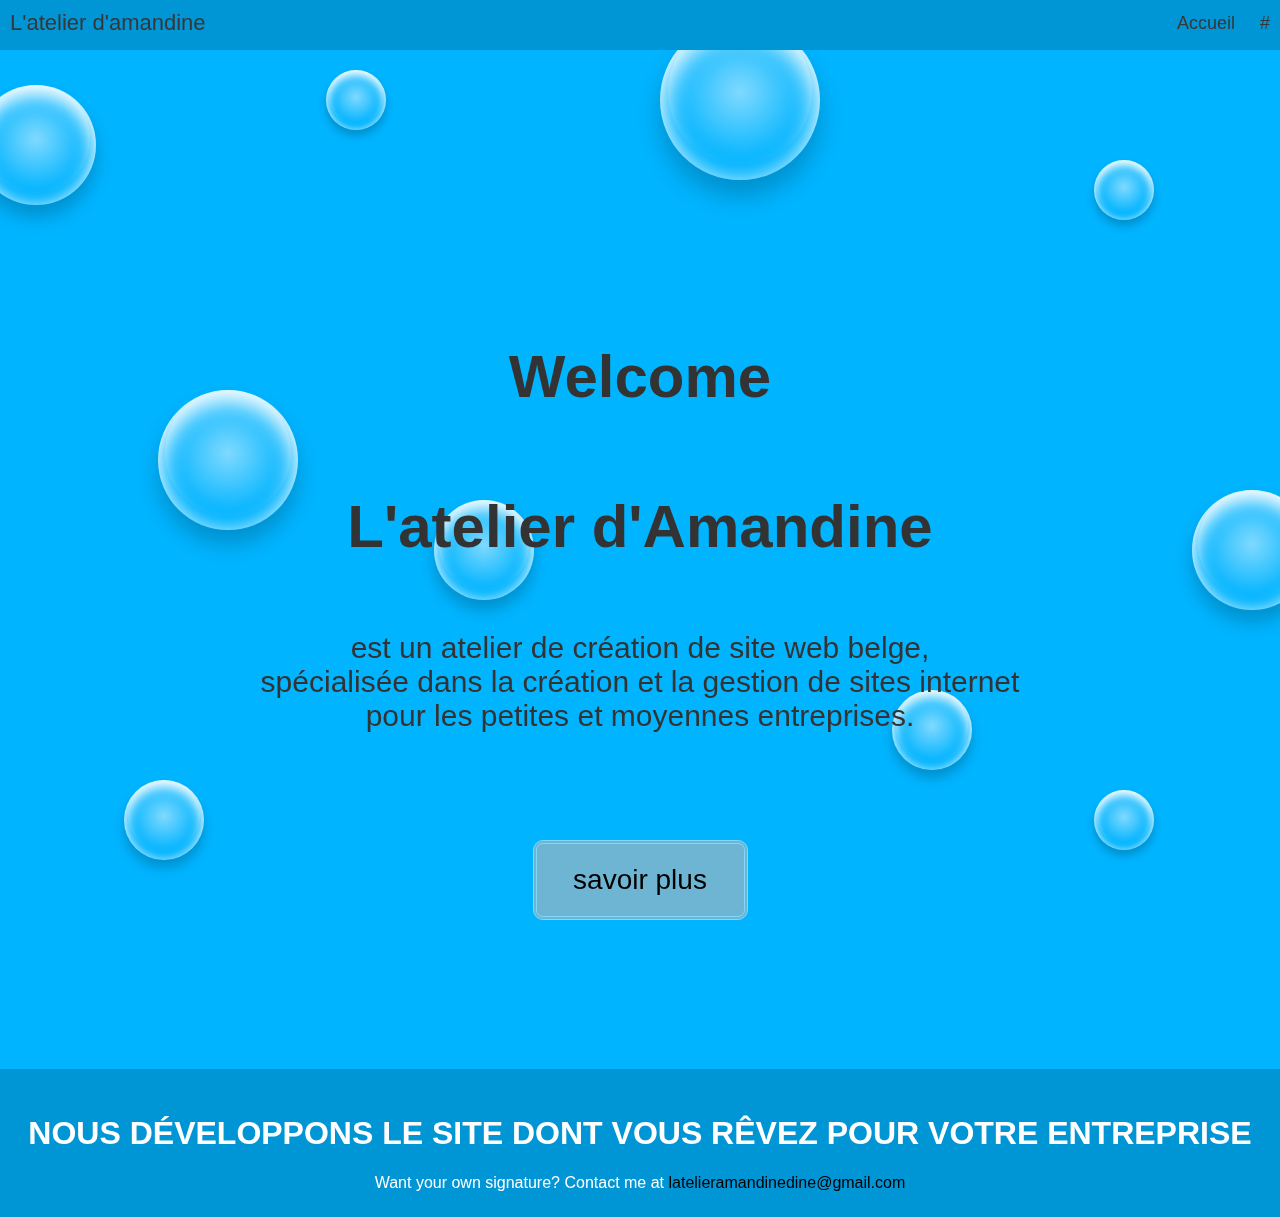
==== index.html @ c36b7c37 "monpremiercommite" ====
<!DOCTYPE html>
<html lang="en">
<head>
    <meta charset="UTF-8">
    <meta http-equiv="X-UA-Compatible" content="IE=edge">
    <meta name="viewport" content="width=device-width, initial-scale=1.0">
    <link rel="stylesheet" href="./public/CSS/index.css">
    <title>Document</title>
</head>
<body>
    <header>
        <div class="nav">
            <input type="checkbox" id="nav-check">
            <div class="nav-header">
              <div class="nav-title">
            L'atelier d'amandine
              </div>
            </div>
            <div class="nav-btn">
              <label for="nav-check">
                <span></span>
                <span></span>
                <span></span>
              </label>
            </div>
            
            <div class="nav-links">
              <a href="./index.html" target="_blank">Accueil</a>
              <a href="#" target="_blank">#</a>
            </div>
          </div>
          <br><br>
          <br><br>
          <br><br>
          <br><br>
          <br><br>
          <br><br>
    </header>
    <br><br>
    <div class="animation">
        <div id="background-wrap">
            <div class="bubble x1"></div>
            <div class="bubble x2"></div>
            <div class="bubble x3"></div>
            <div class="bubble x4"></div>
            <div class="bubble x5"></div>
            <div class="bubble x6"></div>
            <div class="bubble x7"></div>
            <div class="bubble x8"></div>
            <div class="bubble x9"></div>
            <div class="bubble x10"></div>
        </div>
    </div>  
    <div class="textes">
<h1>Welcome</h1>
    </div>
    <div class="textes">
<h1>L'atelier d'Amandine</h1>
</div>
<div class="textes_para">
<p>est un atelier de création de site web belge,<br>
spécialisée dans la création et la gestion de sites internet<br>
pour les petites et moyennes entreprises.
</p>
</div>
<br><br>
<br><br>
<div class="bouton">
<div class="button">
    <a href="./public/HTML/home.html" target="_blank"><span>savoir plus</span></a>
</div>
</div>
    <br><br>
    <br><br>
    <br><br>
    <br><br>
      <footer>
        <h1>NOUS DÉVELOPPONS
          LE SITE DONT VOUS RÊVEZ
          POUR VOTRE ENTREPRISE</h1>
          Want your own signature? Contact me at <a href="mailto:veratrion@gmail.com">latelieramandinedine@gmail.com</a>
      </footer>
 </div>
</body>
</html>
---- public/CSS/index.css ----
* {
    box-sizing: border-box;
  }
  
  body {
    margin: 0px;
    font-family: 'segoe ui';
  }
  
  .nav {
    height: 50px;
    width: 100%;
    background-color: #0095d5;
    position: relative;
  }
  
  .nav > .nav-header {
    display: inline;
  }
  
  .nav > .nav-header > .nav-title {
    display: inline-block;
    font-size: 22px;
    color: rgb(55, 55, 55);
    padding: 10px 10px 10px 10px;
  }
  
  .nav > .nav-btn {
    display: none;
  }
  
  .nav > .nav-links {
    display: inline;
    float: right;
    font-size: 18px;
  }
  
  .nav > .nav-links > a {
    display: inline-block;
    padding: 13px 10px 13px 10px;
    text-decoration: none;
    color: rgb(55, 55, 55);
  }
  
  .nav > .nav-links > a:hover {
    background-color: #0095d5;
  }
  
  .nav > #nav-check {
    display: none;
  }
  
  @media (max-width:600px) {
    .nav > .nav-btn {
      display: inline-block;
      position: absolute;
      right: 0px;
      top: 0px;
    }
    .nav > .nav-btn > label {
      display: inline-block;
      width: 50px;
      height: 50px;
      padding: 13px;
    }
    .nav > .nav-btn > label:hover,.nav  #nav-check:checked ~ .nav-btn > label {
      background-color: #0095d5;
    }
    .nav > .nav-btn > label > span {
      display: block;
      width: 25px;
      height: 10px;
      border-top: 2px solid #eee;
    }
    .nav > .nav-links {
      position: absolute;
      display: block;
      width: 100%;
      background-color: #0095d5;
      height: 0px;
      transition: all 0.3s ease-in;
      overflow-y: hidden;
      top: 50px;
      left: 0px;
    }
    .nav > .nav-links > a {
      display: block;
      width: 100%;
    }
    .nav > #nav-check:not(:checked) ~ .nav-links {
      height: 0px;
    }
    .nav > #nav-check:checked ~ .nav-links {
      height: calc(100vh - 50px);
      overflow-y: auto;
    }
  }
    /**/
    footer {
        background-color: #0095d5;
        color: white;
        padding: 25px;
        text-align: center;
    }
        a {
            text-decoration: none;
            color: black;
        }
        /**/
        body {
          background: #00b4ff;
          color: #333;
          font: 100% Lato, Arial, Sans Serif;
          height: 100vh;
          margin: 0;
          padding: 0;
          overflow-x: hidden;
        }
        
        #background-wrap {
            bottom: 0;
          left: 0;
          position: fixed;
          right: 0;
          top: 0;
          z-index: -1;
        }
        
        /* KEYFRAMES */
        
        @-webkit-keyframes animateBubble {
            0% {
                margin-top: 1000px;
            }
            100% {
                margin-top: -100%;
            }
        }
        
        @-moz-keyframes animateBubble {
            0% {
                margin-top: 1000px;
            }
            100% {
                margin-top: -100%;
            }
        }
        
        @keyframes animateBubble {
            0% {
                margin-top: 1000px;
            }
            100% {
                margin-top: -100%;
            }
        }
        
        @-webkit-keyframes sideWays { 
            0% { 
                margin-left:0px;
            }
            100% { 
                margin-left:50px;
            }
        }
        
        @-moz-keyframes sideWays { 
            0% { 
                margin-left:0px;
            }
            100% { 
                margin-left:50px;
            }
        }
        
        @keyframes sideWays { 
            0% { 
                margin-left:0px;
            }
            100% { 
                margin-left:50px;
            }
        }
        
        /* ANIMATIONS */
        
        .x1 {
            -webkit-animation: animateBubble 25s linear infinite, sideWays 2s ease-in-out infinite alternate;
          -moz-animation: animateBubble 25s linear infinite, sideWays 2s ease-in-out infinite alternate;
          animation: animateBubble 25s linear infinite, sideWays 2s ease-in-out infinite alternate;
          
          left: -5%;
          top: 5%;
          
          -webkit-transform: scale(0.6);
          -moz-transform: scale(0.6);
          transform: scale(0.6);
        }
        
        .x2 {
            -webkit-animation: animateBubble 20s linear infinite, sideWays 4s ease-in-out infinite alternate;
          -moz-animation: animateBubble 20s linear infinite, sideWays 4s ease-in-out infinite alternate;
          animation: animateBubble 20s linear infinite, sideWays 4s ease-in-out infinite alternate;
          
          left: 5%;
          top: 80%;
          
          -webkit-transform: scale(0.4);
          -moz-transform: scale(0.4);
          transform: scale(0.4);
        }
        
        .x3 {
            -webkit-animation: animateBubble 28s linear infinite, sideWays 2s ease-in-out infinite alternate;
          -moz-animation: animateBubble 28s linear infinite, sideWays 2s ease-in-out infinite alternate;
          animation: animateBubble 28s linear infinite, sideWays 2s ease-in-out infinite alternate;
          
          left: 10%;
          top: 40%;
          
          -webkit-transform: scale(0.7);
          -moz-transform: scale(0.7);
          transform: scale(0.7);
        }
        
        .x4 {
            -webkit-animation: animateBubble 22s linear infinite, sideWays 3s ease-in-out infinite alternate;
          -moz-animation: animateBubble 22s linear infinite, sideWays 3s ease-in-out infinite alternate;
          animation: animateBubble 22s linear infinite, sideWays 3s ease-in-out infinite alternate;
          
          left: 20%;
          top: 0;
          
          -webkit-transform: scale(0.3);
          -moz-transform: scale(0.3);
          transform: scale(0.3);
        }
        
        .x5 {
            -webkit-animation: animateBubble 29s linear infinite, sideWays 4s ease-in-out infinite alternate;
          -moz-animation: animateBubble 29s linear infinite, sideWays 4s ease-in-out infinite alternate;
          animation: animateBubble 29s linear infinite, sideWays 4s ease-in-out infinite alternate;
          
          left: 30%;
          top: 50%;
          
          -webkit-transform: scale(0.5);
          -moz-transform: scale(0.5);
          transform: scale(0.5);
        }
        
        .x6 {
            -webkit-animation: animateBubble 21s linear infinite, sideWays 2s ease-in-out infinite alternate;
          -moz-animation: animateBubble 21s linear infinite, sideWays 2s ease-in-out infinite alternate;
          animation: animateBubble 21s linear infinite, sideWays 2s ease-in-out infinite alternate;
          
          left: 50%;
          top: 0;
          
          -webkit-transform: scale(0.8);
          -moz-transform: scale(0.8);
          transform: scale(0.8);
        }
        
        .x7 {
            -webkit-animation: animateBubble 20s linear infinite, sideWays 2s ease-in-out infinite alternate;
          -moz-animation: animateBubble 20s linear infinite, sideWays 2s ease-in-out infinite alternate;
          animation: animateBubble 20s linear infinite, sideWays 2s ease-in-out infinite alternate;
          
          left: 65%;
          top: 70%;
          
          -webkit-transform: scale(0.4);
          -moz-transform: scale(0.4);
          transform: scale(0.4);
        }
        
        .x8 {
            -webkit-animation: animateBubble 22s linear infinite, sideWays 3s ease-in-out infinite alternate;
          -moz-animation: animateBubble 22s linear infinite, sideWays 3s ease-in-out infinite alternate;
          animation: animateBubble 22s linear infinite, sideWays 3s ease-in-out infinite alternate;
          
          left: 80%;
          top: 10%;
          
          -webkit-transform: scale(0.3);
          -moz-transform: scale(0.3);
          transform: scale(0.3);
        }
        
        .x9 {
            -webkit-animation: animateBubble 29s linear infinite, sideWays 4s ease-in-out infinite alternate;
          -moz-animation: animateBubble 29s linear infinite, sideWays 4s ease-in-out infinite alternate;
          animation: animateBubble 29s linear infinite, sideWays 4s ease-in-out infinite alternate;
          
          left: 90%;
          top: 50%;
          
          -webkit-transform: scale(0.6);
          -moz-transform: scale(0.6);
          transform: scale(0.6);
        }
        
        .x10 {
            -webkit-animation: animateBubble 26s linear infinite, sideWays 2s ease-in-out infinite alternate;
          -moz-animation: animateBubble 26s linear infinite, sideWays 2s ease-in-out infinite alternate;
          animation: animateBubble 26s linear infinite, sideWays 2s ease-in-out infinite alternate;
          
          left: 80%;
          top: 80%;
          
          -webkit-transform: scale(0.3);
          -moz-transform: scale(0.3);
          transform: scale(0.3);
        }
        
        /* OBJECTS */
        
        .bubble {
            -webkit-border-radius: 50%;
          -moz-border-radius: 50%;
          border-radius: 50%;
          
            -webkit-box-shadow: 0 20px 30px rgba(0, 0, 0, 0.2), inset 0px 10px 30px 5px rgba(255, 255, 255, 1);
          -moz-box-shadow: 0 20px 30px rgba(0, 0, 0, 0.2), inset 0px 10px 30px 5px rgba(255, 255, 255, 1);
          box-shadow: 0 20px 30px rgba(0, 0, 0, 0.2), inset 0px 10px 30px 5px rgba(255, 255, 255, 1);
          
            height: 200px;
          position: absolute;
          width: 200px;
        }
        
        .bubble:after {
            background: -moz-radial-gradient(center, ellipse cover,  rgba(255,255,255,0.5) 0%, rgba(255,255,255,0) 70%); /* FF3.6+ */
            background: -webkit-gradient(radial, center center, 0px, center center, 100%, color-stop(0%,rgba(255,255,255,0.5)), color-stop(70%,rgba(255,255,255,0))); /* Chrome,Safari4+ */
            background: -webkit-radial-gradient(center, ellipse cover,  rgba(255,255,255,0.5) 0%,rgba(255,255,255,0) 70%); /* Chrome10+,Safari5.1+ */
            background: -o-radial-gradient(center, ellipse cover,  rgba(255,255,255,0.5) 0%,rgba(255,255,255,0) 70%); /* Opera 12+ */
            background: -ms-radial-gradient(center, ellipse cover,  rgba(255,255,255,0.5) 0%,rgba(255,255,255,0) 70%); /* IE10+ */
            background: radial-gradient(ellipse at center,  rgba(255,255,255,0.5) 0%,rgba(255,255,255,0) 70%); /* W3C */
            filter: progid:DXImageTransform.Microsoft.gradient( startColorstr='#80ffffff', endColorstr='#00ffffff',GradientType=1 ); /* IE6-9 fallback on horizontal gradient */
        
          -webkit-border-radius: 50%;
          -moz-border-radius: 50%;
          border-radius: 50%;
          
            -webkit-box-shadow: inset 0 20px 30px rgba(255, 255, 255, 0.3);
          -moz-box-shadow: inset 0 20px 30px rgba(255, 255, 255, 0.3);
          box-shadow: inset 0 20px 30px rgba(255, 255, 255, 0.3);
          
          content: "";
            height: 180px;
          left: 10px;
          position: absolute;
          width: 180px;
        }
        /**/
        .textes{
          text-align: center;
          display: flex;
          justify-content: center;
        }
        .textes_para{
          text-align: center;
          display: flex;
          justify-content: center;
          font-size: 20px;
        }
/**/
.button {
  display: inline-block;
  background-color: #6eb5d3;
  border-radius: 10px;
  border: 4px double #82d7fc;
  color: #82d7fc;
  text-align: center;
  font-size: 28px;
  padding: 20px;
  width: 215px;
  transition: all 0.5s;
  cursor: pointer;
  margin: 5px;
  display: flex;
  justify-content: center;
  align-items: center;
}
.button span {
  cursor: pointer;
  display: inline-block;
  position: relative;
  transition: 0.5s;
}
.button span:after {
  content: "\00bb";
  position: absolute;
  opacity: 0;
  top: 0;
  right: -20px;
  transition: 0.5s;
}
.button:hover {
  background-color: #0095d5;
  display: flex;

}
.button:hover span {
  padding-right: 25px;
}
.button:hover span:after {
  opacity: 1;
  right: 0;
  display: flex;
}
.bouton{
  display: flex;
  justify-content: center;
  align-items: center;
}
.textes_para{
  font-size: 30px;
}
.textes{
  font-size: 30px;
}
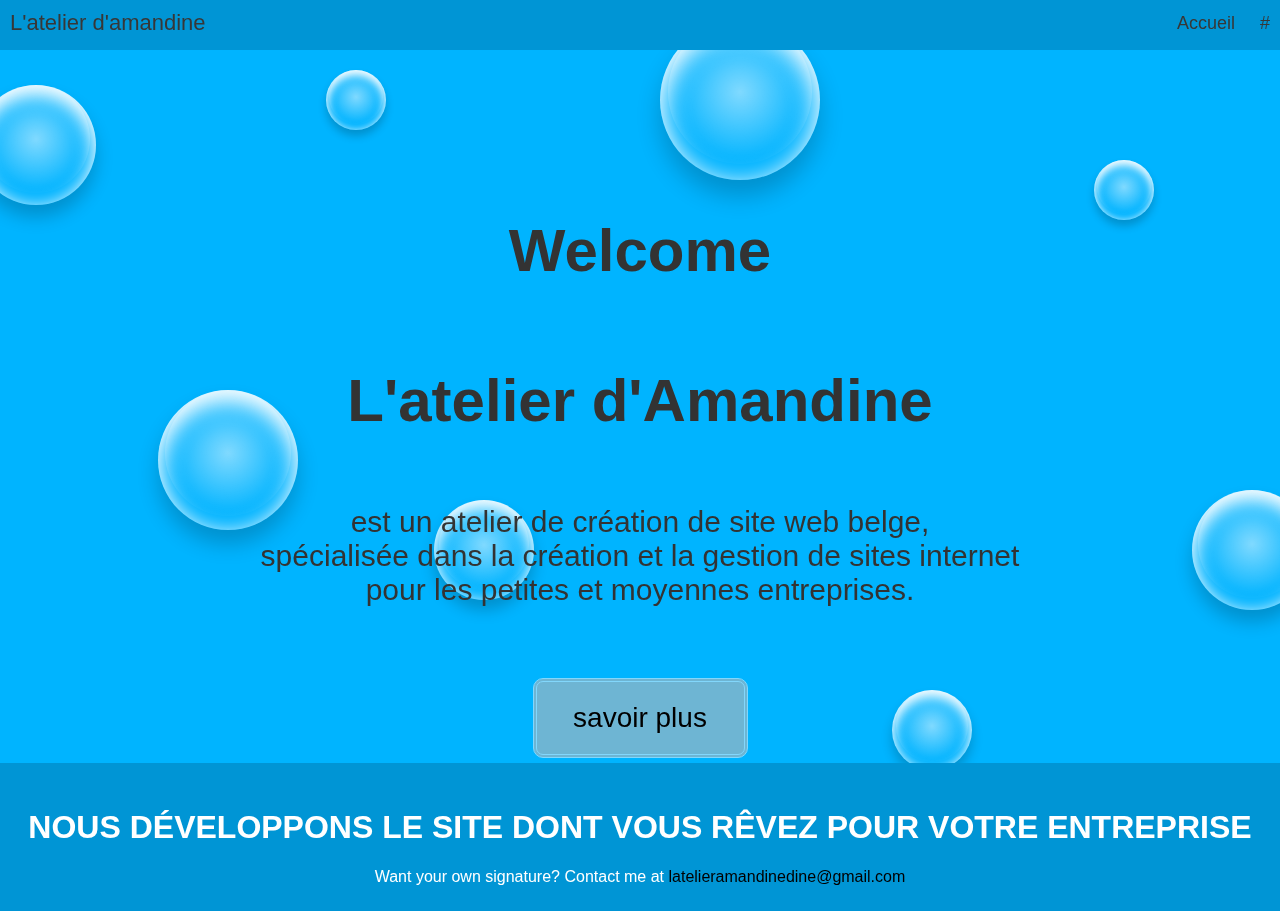
==== commit e150e0ef: "mon deuxieme commit" ====
--- a/index.html
+++ b/index.html
@@ -32,11 +32,8 @@
           <br><br>
           <br><br>
           <br><br>
-          <br><br>
-          <br><br>
-          <br><br>
+          <br>
     </header>
-    <br><br>
     <div class="animation">
         <div id="background-wrap">
             <div class="bubble x1"></div>
@@ -64,16 +61,11 @@
 </p>
 </div>
 <br><br>
-<br><br>
 <div class="bouton">
 <div class="button">
     <a href="./public/HTML/home.html" target="_blank"><span>savoir plus</span></a>
 </div>
 </div>
-    <br><br>
-    <br><br>
-    <br><br>
-    <br><br>
       <footer>
         <h1>NOUS DÉVELOPPONS
           LE SITE DONT VOUS RÊVEZ
